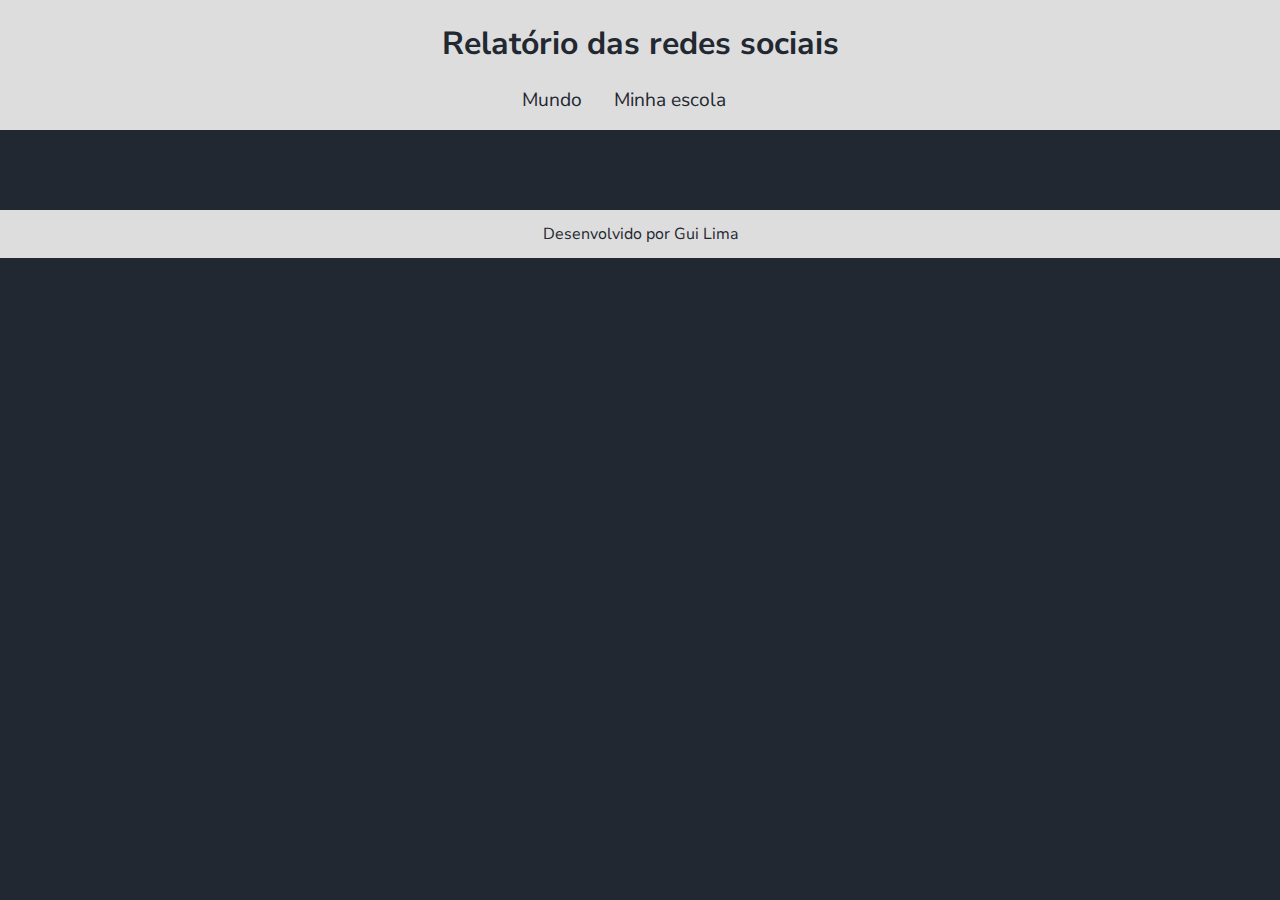
==== index.html @ 434d870b "Add files via upload" ====
<!DOCTYPE html>
<html lang="pt-br">
<head>
    <meta charset="UTF-8">
    <meta name="viewport" content="width=device-width, initial-scale=1.0">
    <title>Redes Sociais - Mundo</title>
    <link rel="stylesheet" href="style.css">
    <script src="https://cdn.plot.ly/plotly-2.27.0.min.js" charset="utf-8"></script>
</head>
<body>
    <header>
        <h1>Relatório das redes sociais</h1>
        <nav>
            <a href="index.html">Mundo</a>
            <a href="minha-escola.html">Minha escola</a>
        </nav>
    </header>
    <main class="graficos-section">
        <section id="graficos-container" class="graficos-container">
            <!-- crie os gráficos/texto aqui -->
        </section>
    </main>
    <footer>
        <p>Desenvolvido por Gui Lima</p>
    </footer>
    <script type="module" src="graficos/common.js"></script>
    <script type="module" src="graficos/informacoesGlobais.js"></script>
    <script type="module" src="graficos/quantidadeUsuarios.js"></script>
    <script type="module" src="graficos/redesFavoritasMundo.js"></script>
</body>
</html>
---- style.css ----
@import url('https://fonts.googleapis.com/css2?family=Nunito+Sans:ital,opsz,wght@0,6..12,200..1000;1,6..12,200..1000&display=swap');

:root {
    --bg-color: #222831;
    --primary-color: #DDDDDD;
    --secondary-color: #F05454;
    --font: "Nunito Sans", sans-serif;
}

body {
    background-color: var(--bg-color);
    color: var(--primary-color);
    font-family: var(--font);
    height: 100vh;
    margin: 0;
}

header {
    background-color: var(--primary-color);
    text-align: center;
    padding: 1px;
}

h1 {
    font-size: 2rem;
    color: var(--bg-color);
    font-weight: 700;
}

nav {
    display: flex;
    justify-content: center;
    font-weight: 400;
}

nav a {
    text-decoration: none;
    color: var(--bg-color);
    margin: 0 2rem 1rem 0rem;
    font-size: 1.2rem;
}

nav a:hover {
    text-decoration: underline;
    transform: scale(0.90);
    transition: transform 0.1s;
}

.grafico {
    margin-top: 3rem;
}

.graficos-container {
    margin: 5rem;
}

.graficos-container__texto {
    font-size: 1.3rem;
    text-align: center;
    padding: 2rem;
    border: var(--secondary-color) solid 2px;
}

span {
    font-weight: bold;
    color: var(--secondary-color);
}

footer {
    display: flex;
    align-items: center;
    justify-content: center;
    background-color: var(--primary-color);
    color: var(--bg-color);
    width: 100%;
    height: 3rem;
    margin-top: 2rem;
}
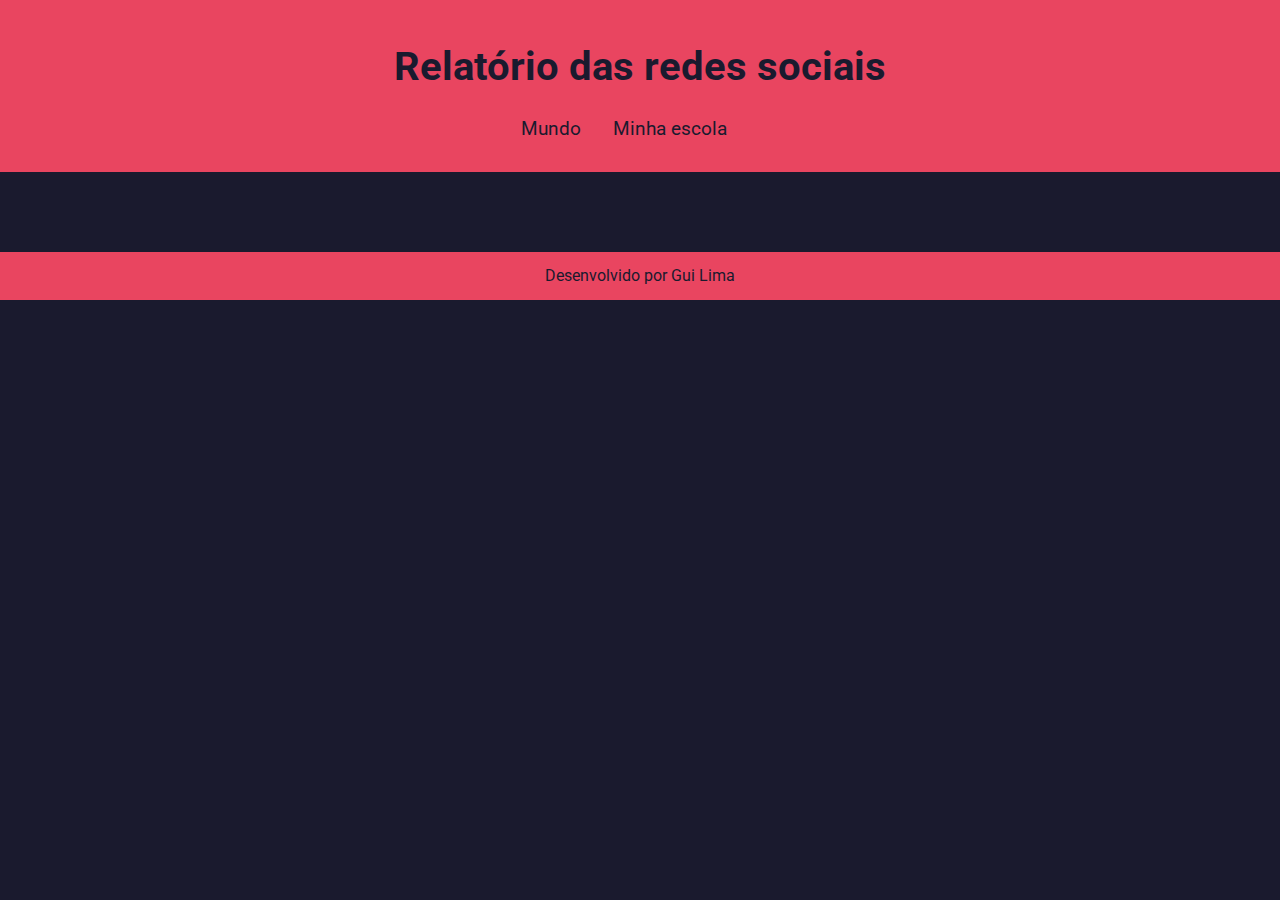
==== commit aa7ade68: "123123" ====
--- a/index.html
+++ b/index.html
@@ -17,7 +17,7 @@
     </header>
     <main class="graficos-section">
         <section id="graficos-container" class="graficos-container">
-            <!-- crie os gráficos/texto aqui -->
+
         </section>
     </main>
     <footer>
--- a/style.css
+++ b/style.css
@@ -1,10 +1,10 @@
-@import url('https://fonts.googleapis.com/css2?family=Nunito+Sans:ital,opsz,wght@0,6..12,200..1000;1,6..12,200..1000&display=swap');
+@import url('https://fonts.googleapis.com/css2?family=Roboto:wght@300;400;700&display=swap');
 
 :root {
-    --bg-color: #222831;
-    --primary-color: #DDDDDD;
-    --secondary-color: #F05454;
-    --font: "Nunito Sans", sans-serif;
+    --bg-color: #1a1a2e; /* Nova cor de fundo */
+    --primary-color: #e94560; /* Cor primária alterada */
+    --secondary-color: #f5f5f5; /* Cor secundária alterada */
+    --font: "Roboto", sans-serif; /* Nova fonte */
 }
 
 body {
@@ -18,11 +18,11 @@
 header {
     background-color: var(--primary-color);
     text-align: center;
-    padding: 1px;
+    padding: 1rem;
 }
 
 h1 {
-    font-size: 2rem;
+    font-size: 2.5rem;
     color: var(--bg-color);
     font-weight: 700;
 }
@@ -75,4 +75,4 @@
     width: 100%;
     height: 3rem;
     margin-top: 2rem;
-}+}
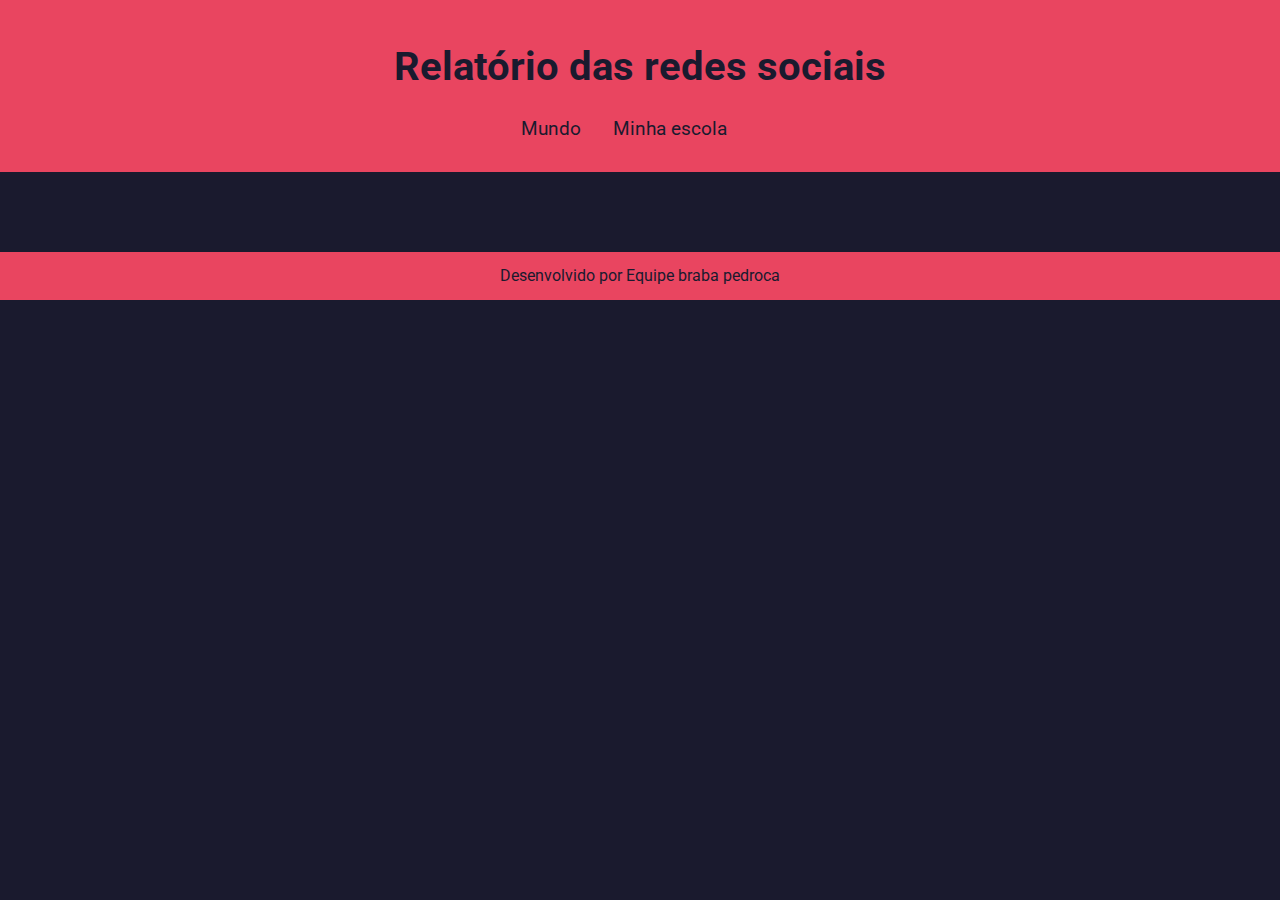
==== commit cb140f2f: "gabriel tchola" ====
--- a/index.html
+++ b/index.html
@@ -21,7 +21,7 @@
         </section>
     </main>
     <footer>
-        <p>Desenvolvido por Gui Lima</p>
+        <p>Desenvolvido por Equipe braba pedroca</p>
     </footer>
     <script type="module" src="graficos/common.js"></script>
     <script type="module" src="graficos/informacoesGlobais.js"></script>
